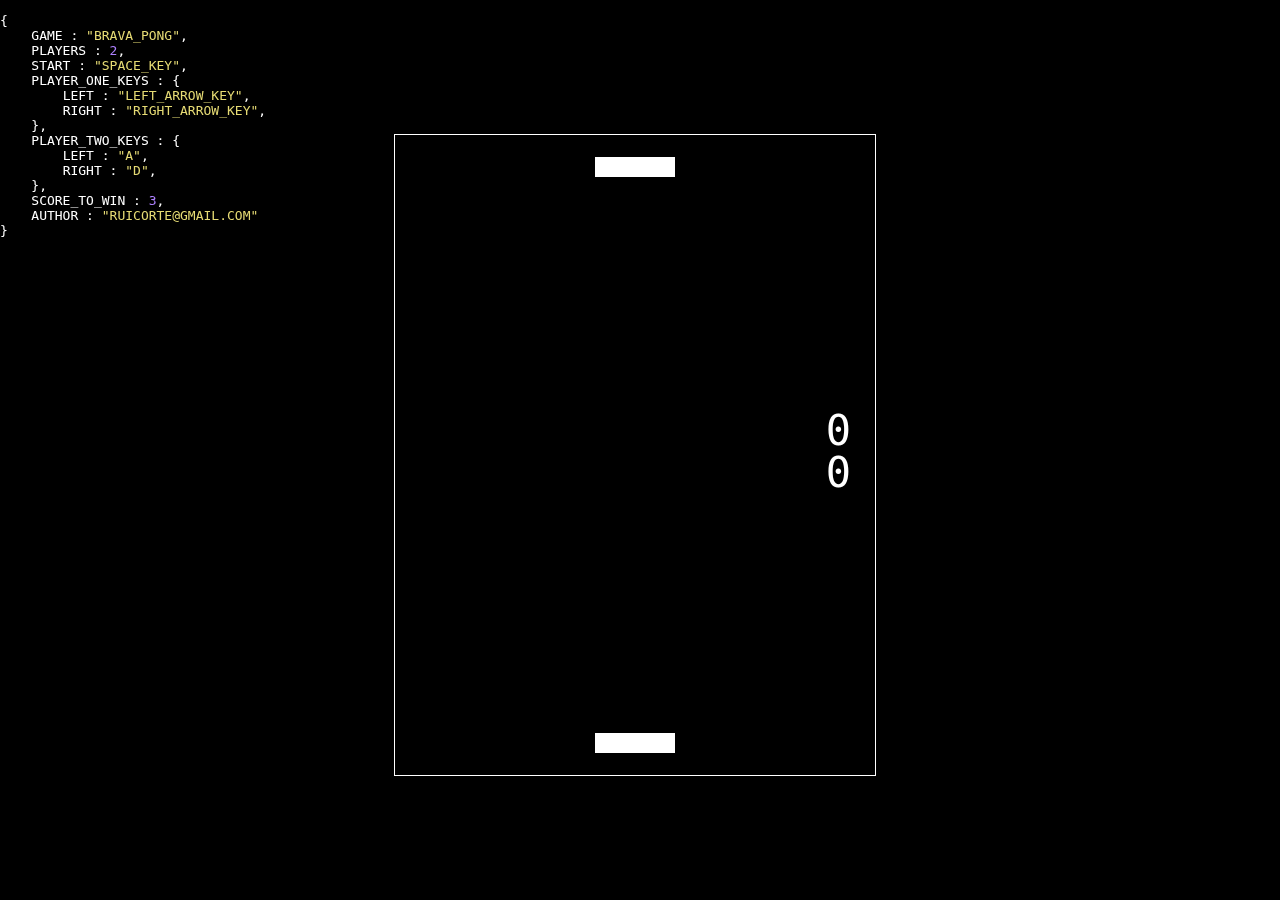
==== index.html @ 55856022 "canvas.html renamed" ====
<!DOCTYPE html>
<html>
<head>
	<meta charset="utf-8">
	<meta http-equiv="X-UA-Compatible" content="IE=edge">
	<title>brava pong</title>
	<link rel="stylesheet" href="canvas.css">
</head>
<body>
	<pre>
{
    game : <span>"brava_pong"</span>,
    players : <span class="number">2</span>,
    start : <span>"SPACE_KEY"</span>,
    player_one_keys : {
    	left : <span>"LEFT_ARROW_KEY"</span>,
    	right : <span>"RIGHT_ARROW_KEY"</span>,
    },
    player_two_keys : {
    	left : <span>"A"</span>,
    	right : <span>"D"</span>,
    },
    score_to_win : <span id="score_to_win" class="number">3</span>,
    author : <span>"ruicorte@gmail.com"</span>
}
	</pre>
	<canvas id="cv" width="480" height="640"></canvas>
	<script src="canvas.js"></script>
</body>
</html>
---- canvas.css ----
html, body{
	width:100%;
	height:100%;
	padding:0;
	margin:0;
}
body{
	font-family:arial;
	background-color: black;
	color:white;
}

canvas{
	image-rendering:crisp-edges;
	image-rendering:-moz-crisp-edges;
	image-rendering:-webkit-optimize-contrast;
	-ms-interpolation-mode:nearest-neighbor;
}

#cv{
	background-color: black;
	border:1px solid white;
	position: absolute;
	margin:auto;
	top:10px;
	right:10px;
	bottom:0;
	left:0;
	z-index:-1;
}
pre{
	text-transform: uppercase;
	font-family: monospace;
	position:absolute;
}
span{
	color:#E6DB74;
}
.number{
	color:#AE81FF;
}
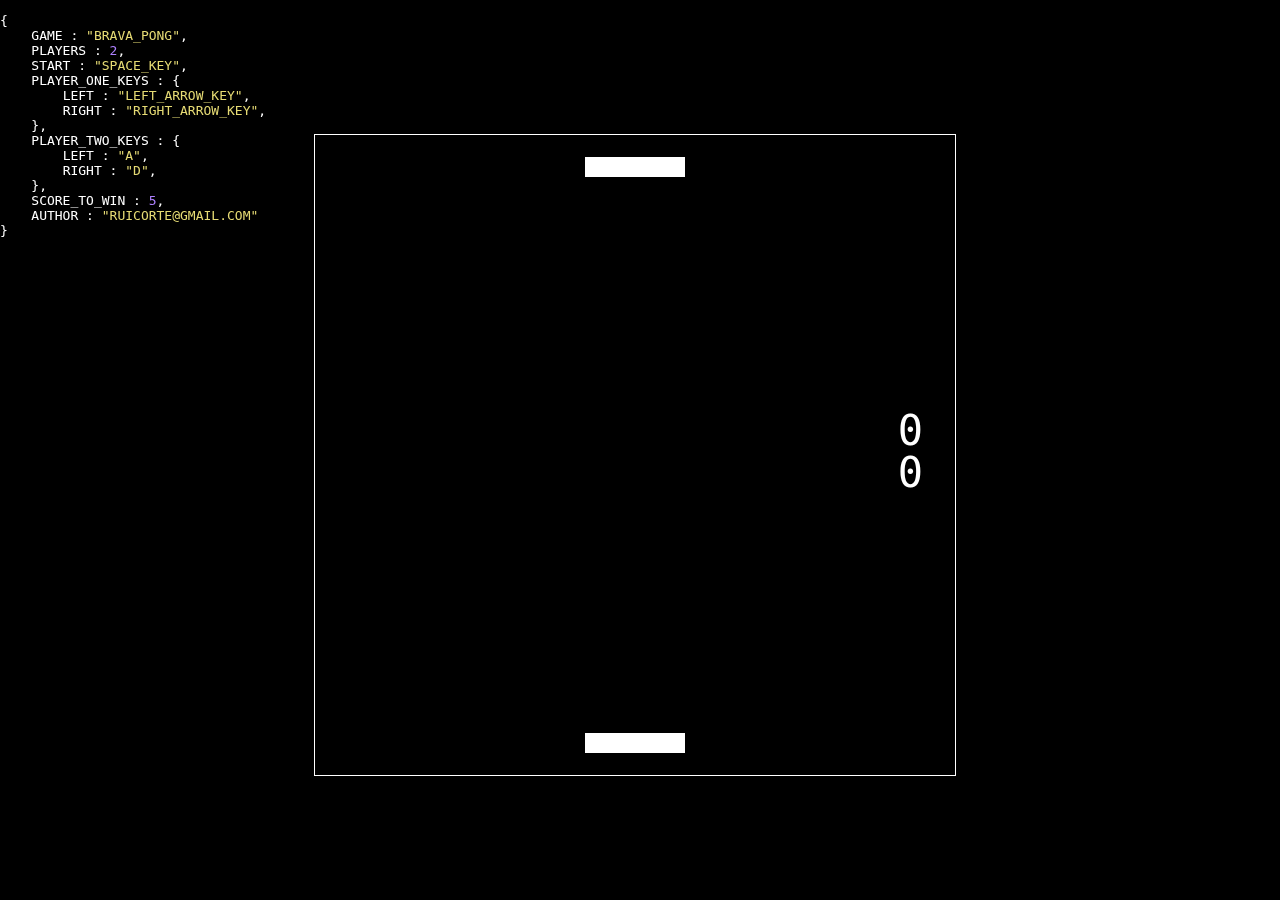
==== commit 695049ac: "Update index.html" ====
--- a/index.html
+++ b/index.html
@@ -24,7 +24,7 @@
     author : <span>"ruicorte@gmail.com"</span>
 }
 	</pre>
-	<canvas id="cv" width="480" height="640"></canvas>
+	<canvas id="cv" width="640" height="640"></canvas>
 	<script src="canvas.js"></script>
 </body>
-</html>+</html>
